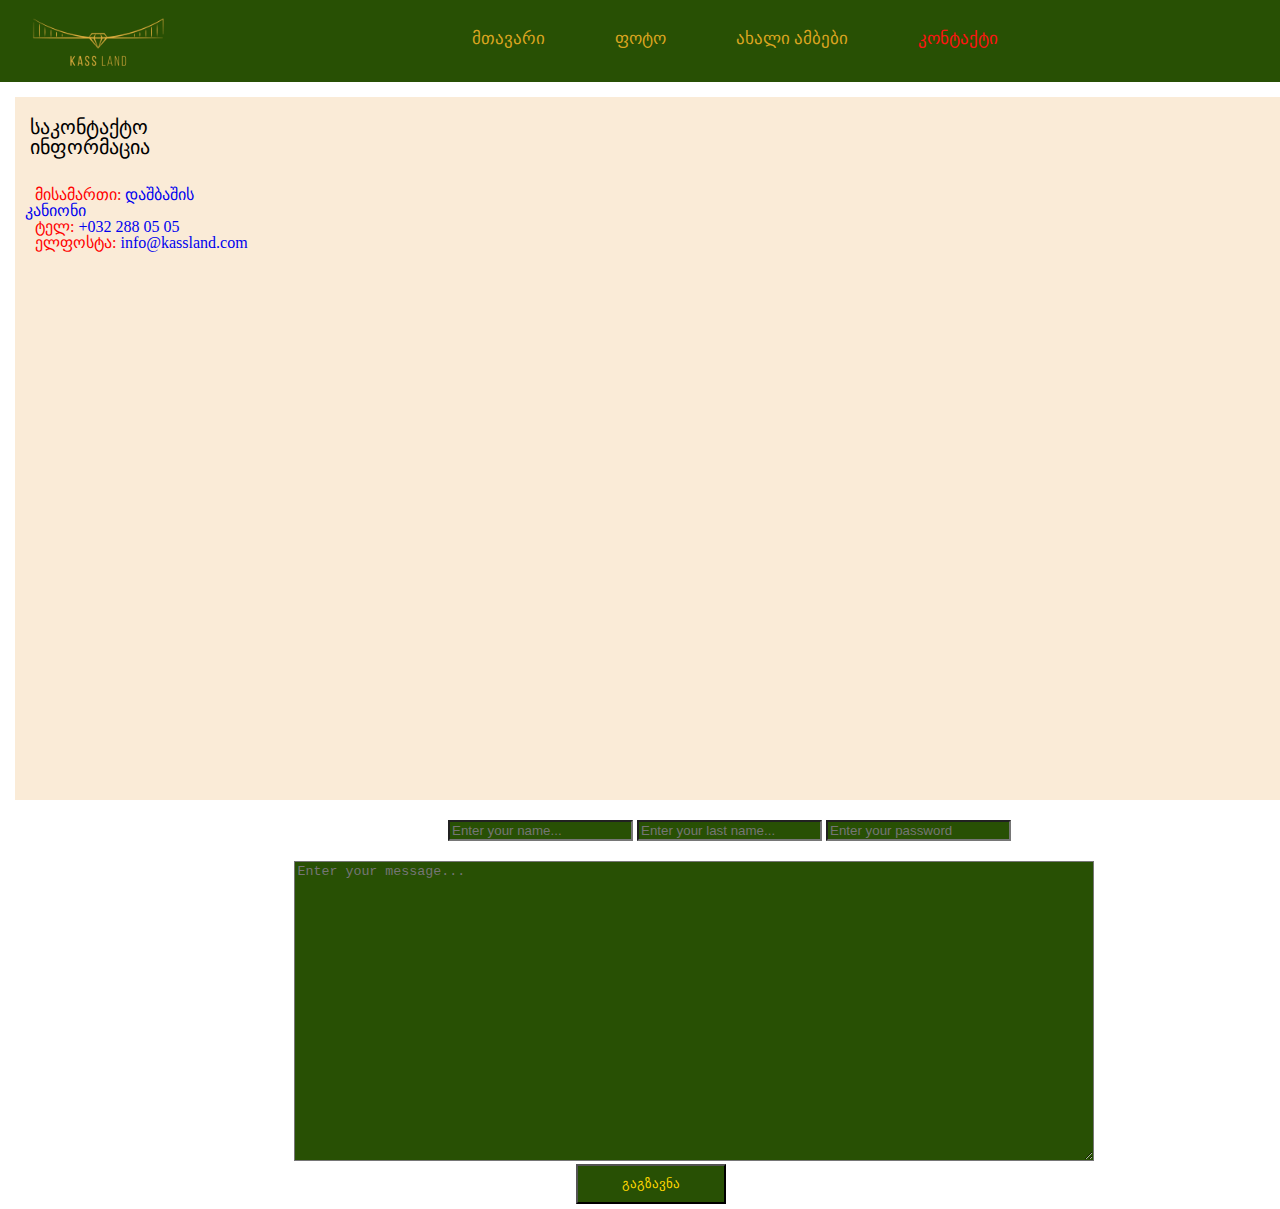
==== contact.html @ 2abae829 "finish final" ====
<!DOCTYPE html>
<html lang="en">

<head>
    <meta charset="UTF-8">
    <meta http-equiv="X-UA-Compatible" content="IE=edge">
    <meta name="viewport" content="width=device-width, initial-scale=1.0">
    <title>contact page</title>
    <link rel="stylesheet" href="css/reset.css">
    <link rel="stylesheet" href="css/responsive.css">
    <link rel="stylesheet" href="css/style.css">
</head>

<body>
    <header>
        <div class="navigation">
            <img class="logo" src="images/logo.png" alt="logo">
            <nav id="nav-bar">
                <ul class="nav-ul">
                    <li><a class="a-item" href="index.html">მთავარი</a></li>
                    <li><a class="a-item" href="img.html">ფოტო</a></li>
                    <li><a class="a-item" href="news.html">ახალი ამბები</a></li>
                    <li><a class="a-item active-red" href="contact.html">კონტაქტი</a></li>
                </ul>
            </nav>
            <div id="burger-bar">
            </div>
        </div>
        <script src="script"></script>
    </header>
    <section class="section-contact">
        <div class="left-block-contact">
            <h3 class="title-contact">საკონტაქტო ინფორმაცია</h3>
            <ul class="ul-contact">
                <li>
                    <span class="span-contact">მისამართი:</span>
                    <a
                        href="https://www.google.com/maps/search/dashbashi+canyon/@41.5843686,44.1157292,14z/data=!3m1!4b1">დაშბაშის
                        კანიონი</a>
                </li>
                <li>
                    <span class="span-contact">ტელ:</span>
                    <a href="callto:+032 288 05 05">+032 288 05 05</a>
                </li>
                <li>
                    <span class="span-contact">ელფოსტა:</span>
                    <a href="mailto: info@kassland.com?subject=The%20subject%20of%20the%20mail"> info@kassland.com</a>
                </li>
            </ul>
        </div>
        <div class="right-block-contact">
            <iframe class="map"
                src="https://www.google.com/maps/embed?pb=!1m18!1m12!1m3!1d23874.408761743023!2d44.1157292108627!3d41.58436857176434!2m3!1f0!2f0!3f0!3m2!1i1024!2i768!4f13.1!3m3!1m2!1s0x4043986af96f5a15%3A0x779627b64c5419b7!2sDashbashi%20Canyon!5e0!3m2!1ska!2sge!4v1676975963489!5m2!1ska!2sge"
                style="border:0;" allowfullscreen="" loading="lazy"
                referrerpolicy="no-referrer-when-downgrade"></iframe>
        </div>
    </section>
    <section>
        <form action="" class="form-wraper">
            <label for="name"></label>
            <input class="input-element" type="text" id="name" name="NAME" placeholder="Enter your name...">
            <label for="last name"></label>
            <input class="input-element" type="text" id="last name" name="LAST NAME" placeholder="Enter your last name...">
            <label for="password"></label>
            <input class="input-element" type="password" id="password" name="password" placeholder="Enter your password">
        </form>
        <div class="div-label">
            <label for="message"></label>
            <textarea class="textarea" name="message" id="message" placeholder="Enter your message..."></textarea>
            <div>
                <button class="button" type="submit">გაგზავნა</button>
            </div>
        </div>
    </section>
</body>

</html>
---- css/responsive.css ----
@media (max-width:768px){
    .nav-bar{
        display: none;
    }
    .burger-bar{
        display: block;
        color: gold;
    }
    .nav-ul{
        flex-direction: column;
        align-items: center;
    }
    .nav-bar.navActiv{
        display: none;
    }
    .canion{
        flex-direction: column;
    }
}
@media (min-width: 320px) and (max-width: 1024px){
    .bacground{
        height: auto;
    }
}
---- css/style.css ----
.background{
    width: 100%;
    height:730px;
    background-image: url(../images/background.jpg);
    background-size: cover;
    background-repeat: repeat;
    position: relative;
}
.block-navigation{
    display: flex;
    justify-content:space-between;
    font-size: 17px;
    background-color:  #285004;
}
.nav-ul{
    display: flex;
    justify-content:space-between;
   margin-top: 30px;
    font-size: 17px;
}
.a-item{
    position: relative;
    color: goldenrod;
    padding-left: 30px;
    margin-right: 40px;
}
.logo{
    width: 200px;
}
.navigation{
    display: flex;
    justify-content:space-between;
    font-size: 17px;
    background-color: #285004;
}

.a-item:hover{
    width: 30px;
    color: chartreuse;
}
.canion{
   margin-left: 37%;
    font-size: 40px;
    margin-top: 100px;
    font-family: 'Lato', sans-serif;
}
.active-red{
    color:rgb(255, 18, 18);
}
.a-item::after{
    content:"";
    height: 3px;
    width: 0%;
    background-color: gold;
    position: absolute;
    left: 0;
    bottom: 0;
    transition: all 2s linear;

}
.a-item:hover::after{
    width: 100%;
}
/* news.html */
.section-1{
    width: 500px;
   background-color: #285004;
   margin-left: 10px;
}
.text-1{
    color:wheat;
    font-size: 30px;
    margin-top: 20px;
    margin-left: 12%;
}
.background-img{
    width: 100%;
    background-image: url(../images/dashbashi-1.jpg);
    background-size: cover;
    background-repeat: repeat;
    position: relative;
}
.text-2{
    color: wheat;
    font-size: 20px;
    margin-top: 15px;
    margin-left: 15%;
}
.span-text{
    color: wheat;
    margin-top: 10px;
}
.span{
    color: red;
    font-size: 15px;
}
/* section-2 */
.img-background{
    width: 100%;
    background-image: url(../images/dashbashi-2.jpg);
    background-size: cover;
    background-repeat: repeat;
    position: relative;
    margin-top: 5px;
}
.section-2{
    width: 500px;
    background-color: darkgreen;
    margin-left: 66%;
}
.title-1{
    color: goldenrod;
    font-size: 20px;
    margin-top: 20px;
   margin-left: 30%;
}
.title-2{
    color: gainsboro;
    font-size: 17px;
    margin-top: 5px;
   
}
/* section-3 */
.div-data{
    margin-left: 35%;
}
.title-3{
    font-size: 25px;
    color: greenyellow;
    margin-top: 3px;
}
.p-title{
    font-size: 25px;
    color: green;
    margin-top: 4px;
    margin-left: 90px;
}
.p-title-1{
    font-size: 20px;
    color: chartreuse;
    margin-top: 5px;
    margin-left: 13%;
}
.left-block{
    display: inline-block;
    width: 500px;
    height: 150px;
    
}
.title-left{
    font-size: 25px;
    color: black;
    margin-top: 10px;
   
}
.li-title{
    color: darkgray;
    margin-top: 10px;
    margin-left: 3px;
}
.li-title-1{
    color: darkgray;
    margin-top: 5px;
    margin-left: 3px;
}
.li-title-2{
    color: darkgray;
    margin-top: 5px;
    margin-left: 3px;
}
.li-title-3{
    color: darkgray;
    margin-top: 5px;
    margin-left: 3px;
}
.li-title-4{
    color: darkgray;
    margin-top: 5px;
    margin-left: 3px;
}
.right-block{
    display: inline-block;
    width: 200px;
    height: 100px;
    margin-left: 30%;
    vertical-align: top;
    margin-top: 40px;
}
.right-text{
    font-size: 25px;
    color: rgb(0, 0, 0);
    margin-bottom: 10px;
}
.li-text-1{
    color: darkgrey;
    margin-top: 5px;
}
/* contact */
.section-contact{
    background-color: antiquewhite;
    margin-top: 15px;
    margin-left: 15px;
    display: inline-block;
}
.map{
    width:1070px;
    height: 500px;
    margin-left: 15%;
    
}
.left-block-contact{
    display: inline-block;
    vertical-align: top;
    width: 250px;
    height: 200px;
}
.right-block-contact{
    display: inline-block;
    vertical-align: top;
}
.title-contact{
    font-size: 20px;
    color: black;
    margin-top: 20px;
    margin-left: 15px;

}
.span-contact{

    color: red;
    margin-top: 20px;
    margin-left: 10px;
}
.ul-contact{
    margin-top: 20px;
    padding: 10px;
}
/* img.html */
.title-news-h2{
   font-size: 30px;
   color: gold;
   margin-top: 20px;
   margin-left: 37%;
}
.img-canyon{
    width:303px;
    height: 200px;
    margin-top: 10px;
}
.summer{
    font-size: 30px;
   color: gold;
   margin-top: 20px;
   margin-left: 37%;
}
.img-dashbash{
    width:303px;
    height: 200px;
    margin-top: 10px;
}
/* form style */
.form-wraper{
    margin-top: 20px;
    margin-left: 35%;
}
.input-element{
   background-color: #285004;
   color: gold;
}
.textarea{
    background-color: #285004;
    color: gold;
    margin-left: 23%;
    margin-top: 20px;
    width: 800px;
    height: 300px;
}
.button{
    background-color: #285004;
    color: gold;
    margin-left: 45%;
    margin-bottom: 5px;
    width: 150px;
    height: 40px;
}
.burger-bar{
    display: none;
}
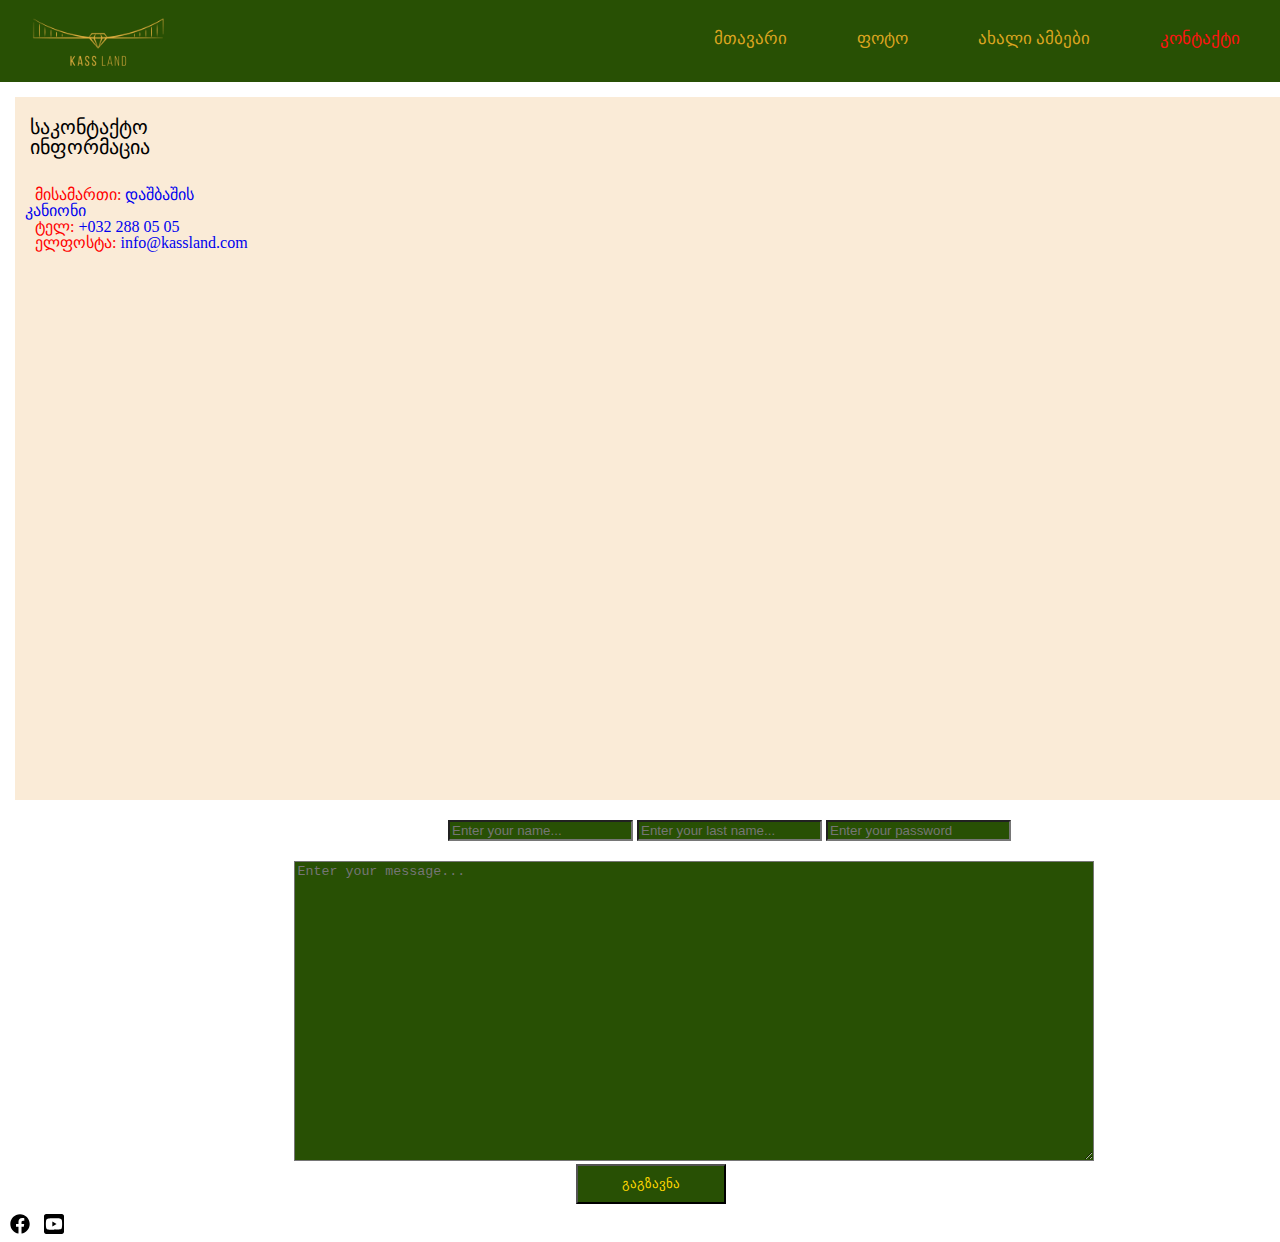
==== commit 4e89674b: "finish" ====
--- a/contact.html
+++ b/contact.html
@@ -6,9 +6,11 @@
     <meta http-equiv="X-UA-Compatible" content="IE=edge">
     <meta name="viewport" content="width=device-width, initial-scale=1.0">
     <title>contact page</title>
+    <link rel="stylesheet" href="https://cdnjs.cloudflare.com/ajax/libs/font-awesome/6.2.1/css/all.min.css">
     <link rel="stylesheet" href="css/reset.css">
+    <link rel="stylesheet" href="css/style.css">
     <link rel="stylesheet" href="css/responsive.css">
-    <link rel="stylesheet" href="css/style.css">
+    
 </head>
 
 <body>
@@ -23,7 +25,8 @@
                     <li><a class="a-item active-red" href="contact.html">კონტაქტი</a></li>
                 </ul>
             </nav>
-            <div id="burger-bar">
+            <div class="bar-burger" id="burger-bar">
+                <i class="fa-duotone fa-bars"></i>
             </div>
         </div>
         <script src="script"></script>
@@ -40,11 +43,11 @@
                 </li>
                 <li>
                     <span class="span-contact">ტელ:</span>
-                    <a href="callto:+032 288 05 05">+032 288 05 05</a>
+                    <a href="callto:+0322880505">+032 288 05 05</a>
                 </li>
                 <li>
                     <span class="span-contact">ელფოსტა:</span>
-                    <a href="mailto: info@kassland.com?subject=The%20subject%20of%20the%20mail"> info@kassland.com</a>
+                    <a href="mailto:info@kassland.com?subject=The%20subject%20of%20the%20mail"> info@kassland.com</a>
                 </li>
             </ul>
         </div>
@@ -56,13 +59,15 @@
         </div>
     </section>
     <section>
-        <form action="" class="form-wraper">
+        <form  class="form-wraper">
             <label for="name"></label>
             <input class="input-element" type="text" id="name" name="NAME" placeholder="Enter your name...">
-            <label for="last name"></label>
-            <input class="input-element" type="text" id="last name" name="LAST NAME" placeholder="Enter your last name...">
+            <label for="lastname"></label>
+            <input class="input-element" type="text" id="lastname" name="LASTNAME"
+                placeholder="Enter your last name...">
             <label for="password"></label>
-            <input class="input-element" type="password" id="password" name="password" placeholder="Enter your password">
+            <input class="input-element" type="password" id="password" name="password"
+                placeholder="Enter your password">
         </form>
         <div class="div-label">
             <label for="message"></label>
@@ -72,6 +77,12 @@
             </div>
         </div>
     </section>
+
+    <footer>
+        <img class="icon" src="images/facebook.svg" alt="icon">
+        <img class="icon" src="images/youtube.svg" alt="icon">
+    </footer>
+    <script src="script.js"></script>
 </body>
 
 </html>--- a/css/style.css
+++ b/css/style.css
@@ -1,21 +1,39 @@
+/*
+* Prefixed by https://autoprefixer.github.io
+* PostCSS: v8.4.14,
+* Autoprefixer: v10.4.7
+* Browsers: last 4 version
+*/
+
 .background{
     width: 100%;
-    height:730px;
+    height: 100vh;
     background-image: url(../images/background.jpg);
     background-size: cover;
     background-repeat: repeat;
     position: relative;
+    -webkit-box-align: center;
+        -ms-flex-align: center;
+            align-items: center;
 }
 .block-navigation{
+    display: -webkit-box;
+    display: -ms-flexbox;
     display: flex;
-    justify-content:space-between;
+    -webkit-box-pack:justify;
+        -ms-flex-pack:justify;
+            justify-content:space-between;
     font-size: 17px;
     background-color:  #285004;
 }
 .nav-ul{
+    display: -webkit-box;
+    display: -ms-flexbox;
     display: flex;
-    justify-content:space-between;
-   margin-top: 30px;
+    -webkit-box-pack:justify;
+        -ms-flex-pack:justify;
+            justify-content:space-between;
+    margin-top: 30px;
     font-size: 17px;
 }
 .a-item{
@@ -28,8 +46,12 @@
     width: 200px;
 }
 .navigation{
+    display: -webkit-box;
+    display: -ms-flexbox;
     display: flex;
-    justify-content:space-between;
+    -webkit-box-pack:justify;
+        -ms-flex-pack:justify;
+            justify-content:space-between;
     font-size: 17px;
     background-color: #285004;
 }
@@ -55,6 +77,8 @@
     position: absolute;
     left: 0;
     bottom: 0;
+    -webkit-transition: all 2s linear;
+    -o-transition: all 2s linear;
     transition: all 2s linear;
 
 }
@@ -283,6 +307,11 @@
     width: 150px;
     height: 40px;
 }
-.burger-bar{
+.bar-burger{
     display: none;
 }
+.icon{
+    width: 30px;
+    height: 30px;
+    padding-left: 10px;
+}--- a/css/responsive.css
+++ b/css/responsive.css
@@ -1,24 +1,40 @@
-@media (max-width:768px){
+@media (max-width:768px){ 
     .nav-bar{
         display: none;
     }
-    .burger-bar{
+    .bar-burger{
         display: block;
-        color: gold;
+        color: rgb(0, 0, 0);
+    }
+    .background{
+        flex-direction: column;
     }
     .nav-ul{
         flex-direction: column;
         align-items: center;
     }
     .nav-bar.navActiv{
-        display: none;
+        display: block;
     }
-    .canion{
-        flex-direction: column;
-    }
+   
 }
 @media (min-width: 320px) and (max-width: 1024px){
     .bacground{
         height: auto;
     }
 }
+@media (min-width: 320px) and (max-width: 1024px){
+    .background-img{
+        height: auto;
+    }
+}
+@media (min-width: 320px) and (max-width:1024px){
+    .section-1{
+        height: auto;
+    }
+}
+@media (min-width:320px) and (max-width:1024px){
+    .section-2{
+        height: auto;
+    }
+}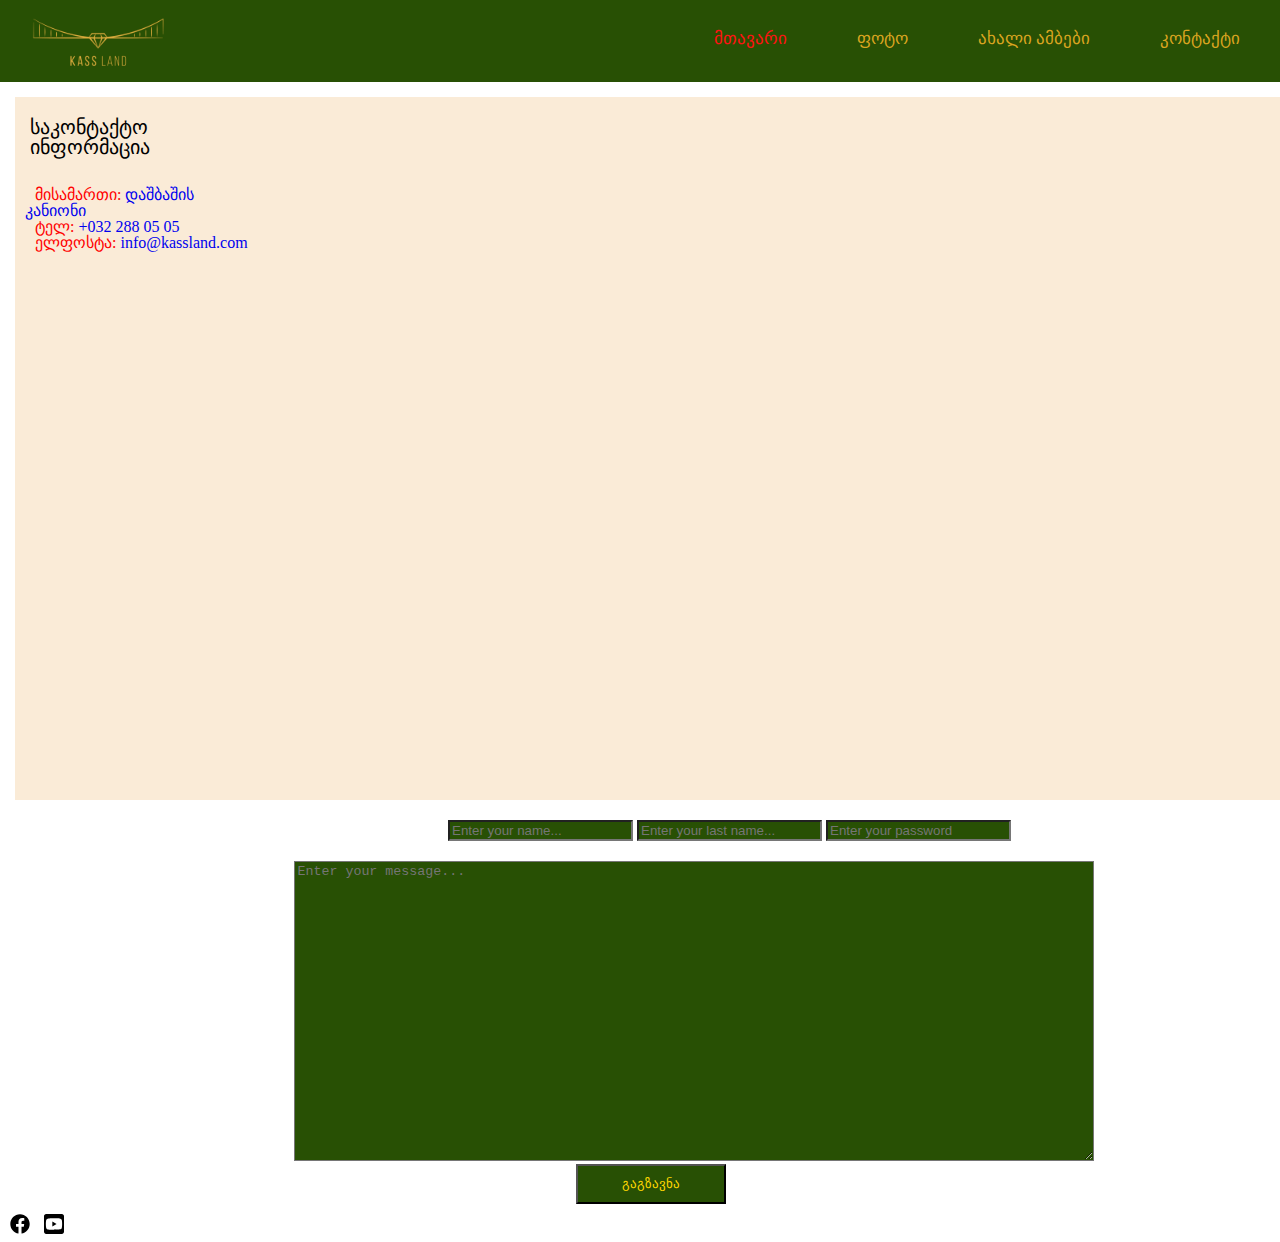
==== commit 5fa3b14f: "finish" ====
--- a/contact.html
+++ b/contact.html
@@ -6,7 +6,7 @@
     <meta http-equiv="X-UA-Compatible" content="IE=edge">
     <meta name="viewport" content="width=device-width, initial-scale=1.0">
     <title>contact page</title>
-    <link rel="stylesheet" href="https://cdnjs.cloudflare.com/ajax/libs/font-awesome/6.2.1/css/all.min.css">
+    <link rel="stylesheet" href="https://cdnjs.cloudflare.com/ajax/libs/font-awesome/6.2.1/css/all.min.css"/>
     <link rel="stylesheet" href="css/reset.css">
     <link rel="stylesheet" href="css/style.css">
     <link rel="stylesheet" href="css/responsive.css">
@@ -15,21 +15,21 @@
 
 <body>
     <header>
-        <div class="navigation">
+        <div class="block-navigation">
             <img class="logo" src="images/logo.png" alt="logo">
-            <nav id="nav-bar">
+            <nav class="nav-bar" id="barNav">
                 <ul class="nav-ul">
-                    <li><a class="a-item" href="index.html">მთავარი</a></li>
+                    <li><a class="a-item active-red" href="index.html">მთავარი</a></li>
                     <li><a class="a-item" href="img.html">ფოტო</a></li>
                     <li><a class="a-item" href="news.html">ახალი ამბები</a></li>
-                    <li><a class="a-item active-red" href="contact.html">კონტაქტი</a></li>
+                    <li><a class="a-item" href="contact.html">კონტაქტი</a></li>
                 </ul>
             </nav>
-            <div class="bar-burger" id="burger-bar">
-                <i class="fa-duotone fa-bars"></i>
+            <div class="bar-burger" id="burgerBar">
+                <i class="fa-solid fa-bars"></i>
             </div>
         </div>
-        <script src="script"></script>
+        
     </header>
     <section class="section-contact">
         <div class="left-block-contact">
--- a/css/style.css
+++ b/css/style.css
@@ -130,7 +130,7 @@
 .section-2{
     width: 500px;
     background-color: darkgreen;
-    margin-left: 66%;
+    margin-left: 10px;
 }
 .title-1{
     color: goldenrod;
--- a/css/responsive.css
+++ b/css/responsive.css
@@ -18,23 +18,35 @@
     }
    
 }
-@media (min-width: 320px) and (max-width: 1024px){
-    .bacground{
-        height: auto;
+@media (max-width:1024px) {
+    .section-1{
+        width: 100%;
+    }
+    .section-2{
+        width: 100%;
+        
+    }
+    .title-1{
+        width: 100%;
+    }
+    .div-data{
+        width: 100%;
+    }
+    .left-block{
+        width: 100%;
+    }
+    .right-block{
+        width: 100%;
     }
 }
-@media (min-width: 320px) and (max-width: 1024px){
-    .background-img{
-        height: auto;
-    }
-}
-@media (min-width: 320px) and (max-width:1024px){
-    .section-1{
-        height: auto;
-    }
-}
-@media (min-width:320px) and (max-width:1024px){
-    .section-2{
-        height: auto;
-    }
+/* contact */
+@media (max-width:1024px) {
+.map{
+    /* margin: 0 auto; */
+    width: 100%;
+ }
+ .input-element{
+    /* margin: 0 auto; */
+    width: 50%;
+ }
 }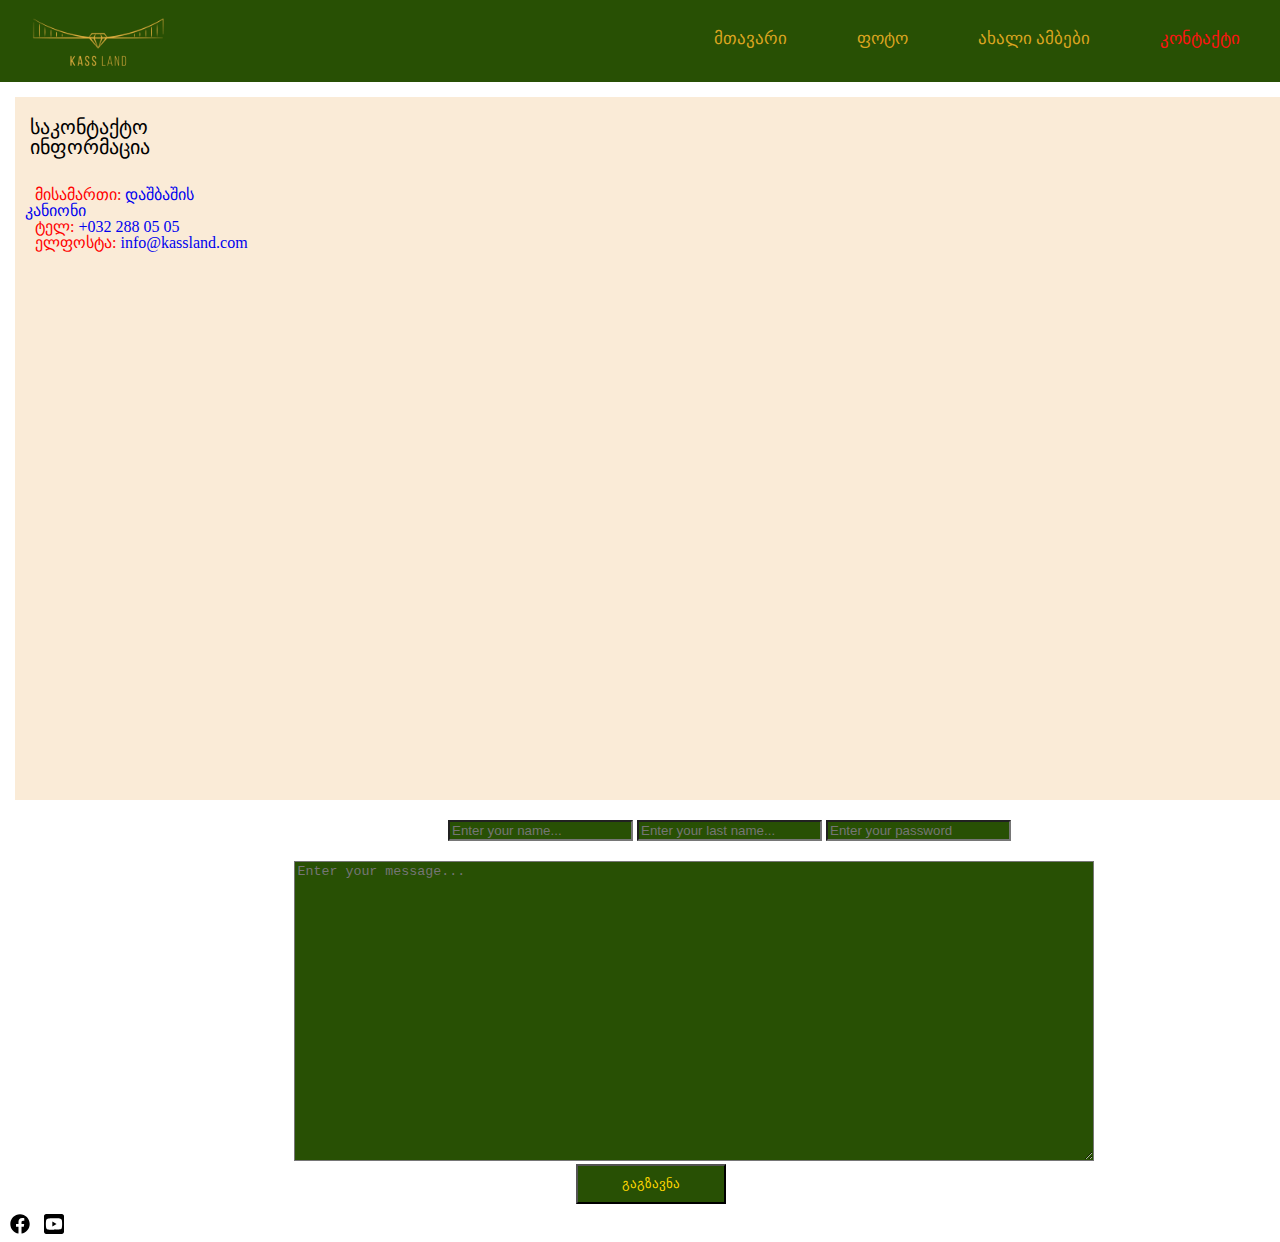
==== commit 51e2d276: "finish" ====
--- a/contact.html
+++ b/contact.html
@@ -19,10 +19,10 @@
             <img class="logo" src="images/logo.png" alt="logo">
             <nav class="nav-bar" id="barNav">
                 <ul class="nav-ul">
-                    <li><a class="a-item active-red" href="index.html">მთავარი</a></li>
+                    <li><a class="a-item" href="index.html">მთავარი</a></li>
                     <li><a class="a-item" href="img.html">ფოტო</a></li>
                     <li><a class="a-item" href="news.html">ახალი ამბები</a></li>
-                    <li><a class="a-item" href="contact.html">კონტაქტი</a></li>
+                    <li><a class="a-item active-red" href="contact.html">კონტაქტი</a></li>
                 </ul>
             </nav>
             <div class="bar-burger" id="burgerBar">
